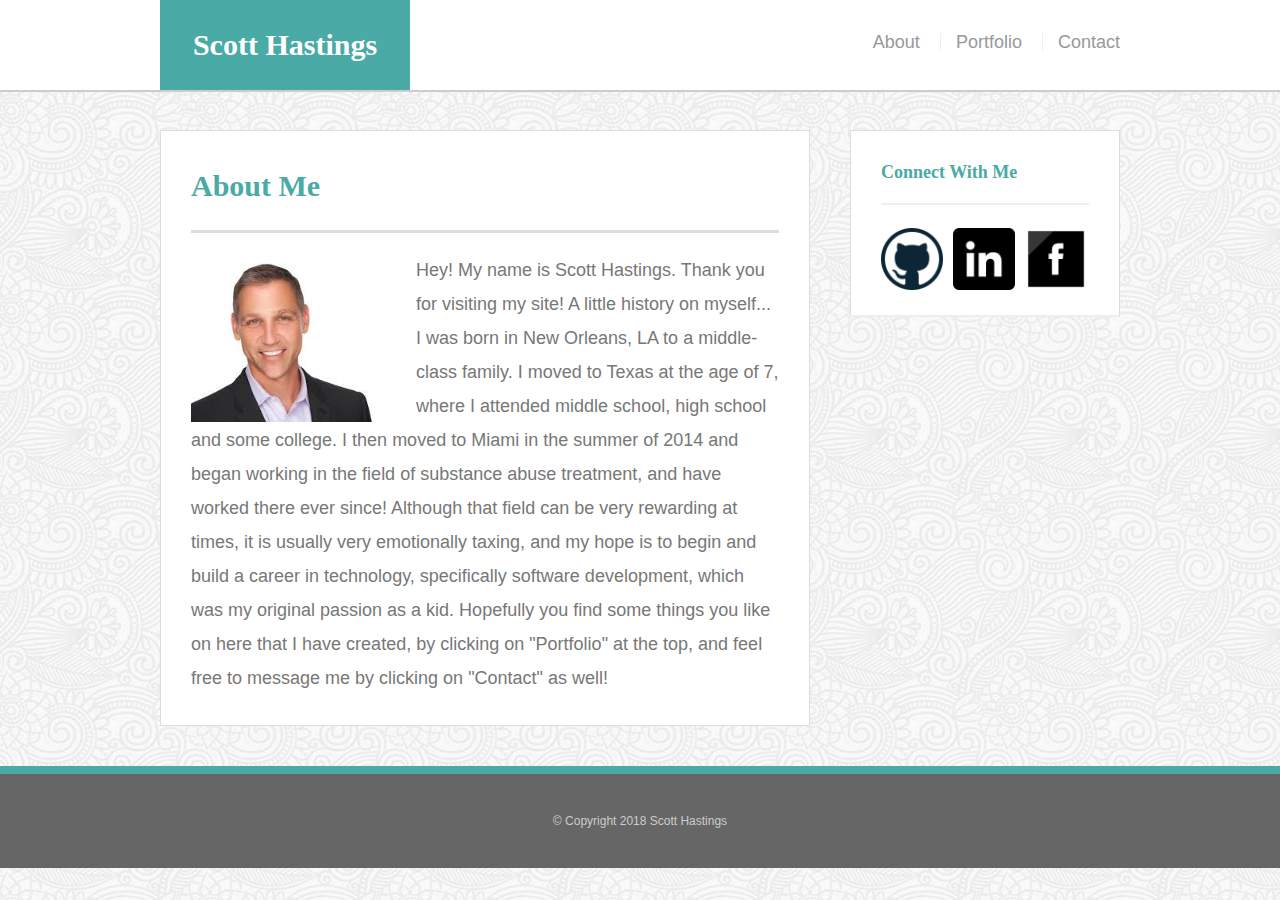
==== index.html @ ab3ec070 "Initial Commit BS Port" ====
<!DOCTYPE html>
<html lang="en">
    <head>
        <title>Home | Scott Hastings</title>
        <link rel="stylesheet" type="text/css" href="Assets/CSS/reset.css">
        <link rel="stylesheet" type="text/css" href="Assets/CSS/style.css">
    </head>
<body>
    <header id="headbar">
        <div class="container">
            <a href="index.html" id="logo">Scott 
            Hastings</a>
            <nav>
                <a href="index.html">About</a>
                <a href="portfolio.html">Portfolio</a>
                <a href="contact.html">Contact</a>
            </nav>
        </div>
    </header>

    <div id="main-container" class="container">
    <section class="main-section">
        <h1>About Me</h1>
        
        <img src="Assets/Images/portfolio-image.jpg" class="auth-image" alt="Bio Image">
        <p>
            Hey! My name is Scott Hastings. Thank you for visiting my site! A little history on myself...
            I was born in New Orleans, LA to a middle-class family. I moved to Texas at the age of 7, where 
            I attended middle school, high school and some college. I then moved to Miami in the summer of 2014
            and began working in the field of substance abuse treatment, and have worked there ever since! Although
            that field can be very rewarding at times, it is usually very emotionally taxing, and my hope is to begin
            and build a career in technology, specifically software development, which was my original passion as a kid.
            Hopefully you find some things you like on here that I have created, by clicking on "Portfolio" at the top,
            and feel free to message me by clicking on "Contact" as well!
        </p>
    </section>

    <section class="sidebar">
            <div id="connect">
                <h2>Connect With Me</h2>

                <img src="Assets/Images/githublogo.jpg"
                class="social" alt="GitHub">
                <img src="Assets/Images/linkedinlogo.jpg"
                class="social" alt="LinkedIn">
                <img src="Assets/Images/facebooklogo.jpg"
                class="social" alt="Facebook">


            </div>    
        </section>
    </div>



        <footer>
            <div class="container">
            &copy; Copyright 2018 Scott Hastings
            </div>
        </footer>

</body>
</html>
---- Assets/CSS/style.css ----
* {
    box-sizing: border-box;
}

body {
    background-image: url('../Images/full-bloom.png');
    font-size: 18px;
    line-height: 34px;
    font-family: 'Arial', 'Helvetica Neue', Helvetica, sans-serif;
    color: #777;
}

.container {
    width: 100%;
    max-width: 960px;
    margin: 0 auto;
    clear: both;
}

h1, h2, h3, p {
    margin-bottom: 20px;
}

p:last-child {
    margin-bottom: 0;
}

h1, h2, h3 {
    font-family: 'Georgia', Times, Times New Roman, serif;
    font-weight: 700;
    color: #4aaaa5;
}

h1{
    font-size: 30px;
    line-height: 49px;
    border-bottom: 3px solid #ddd;
    padding-bottom: 20px;
}

h2, h3 {
    font-size: 22 px;
}

/*header*/

#headbar {
    background: #fff;
    margin: 0 0 30px;
    z-index: 99;
    color: #fff;
    overflow: auto;
    border-bottom: 2px solid #ccc;
    position: fixed;
    width: 100%;
} 

#logo {
    width: 250px;
    height: 90px;
    background: #4aaaa5;
    float: left;
    font-family: 'Georgia', Times, Times New Roman, serif;
    text-align: center;
    line-height: 90px;
    color: #fff;
    font-weight: 700;
    font-size: 30px;
    text-decoration: none;
}

nav {
    float: right;
    margin-top: 25px;
}

nav a {
    color: #999;
    text-decoration: none;
    margin-left: 15px;
    display: inline-block;
    border-left: 1px solid #efefef;
    padding-left: 15px;
    line-height: 18px;
}

nav a:first-child {
    border-left: 0 none;
}

/*main*/
#main-container {
    padding-top: 130px;
}

.main-section {
    background: #fff;
    padding: 30px;
    margin: 0 0 40px 0;
    width: 100%;
    max-width: 650px;
    float: left;
    border: 1px solid #ddd
}

.auth-image {
    width: 200px;
    height: auto;
    margin-top: 10px;
    float: left;
    margin-right: 25px;
}

/*sidebar*/
.sidebar {
    background: #fff;
    padding: 30px;
    width: 100%;
    max-width: 270px;
    float: right;
    border: 1px solid #ddd;
    margin-bottom: 20px;
}

h3, .sidebar, h2 {
    border-bottom: 2px solid #eee;
    padding-bottom: 20px;
    margin-bottom: 15px;
    line-height: 22px;
}

.social {
    width: 62px;
    height: 62px;
    margin-top: 8px;
    margin-right: 5px;
}

.social:last-child {
    margin-right: 0;
}

/*footer*/

footer {
    background: #666;
    color: #fff;
    padding: 30px 0;
    clear: both;
    border-top: 8px solid #4aaaa5;
    color: #ccc;
    font-size: 12px;
    text-align: center;
}

.work {
    width: 274px;
    overflow: auto;
    position: relative;
    float: left;
    margin: 20px 0 25px;
}

.work:nth-child(even) {
    margin-right: 40px;
}

.work img {
    width: 100%;
    border: 0 none;
    opacity: .8;
}

.work h3{
    border-bottom: 0;
    background: #4aaaa5;
    color: #fff;
    text-align: center;
    position: absolute;
    bottom: 12px;
    padding: 15px;
    width: 100%;
    line-height: 30px;
    margin-bottom: 0;
    font-weight: 300;
}

#contact-form ul {
    margin-bottom: 20px;
}

#contact-form li {
    margin-bottom: 10px;
}

label,
input[type=text],
input[type=email],
textarea {
    display: block;
    width: 100%;
}

input[type=text],
input[type=email],
textarea {
    height: 35px;
    border: 1px solid #ddd;
    padding: 0 10px;
    font-size: 14px;
}

textarea {
    height: 200px;
}

input[type=submit] {
    background: #4aaaa5;
    border: 0 none;
    color: #fff;
    font-size: 18px;
    padding: 10px 30px;
    cursor: pointer;
}
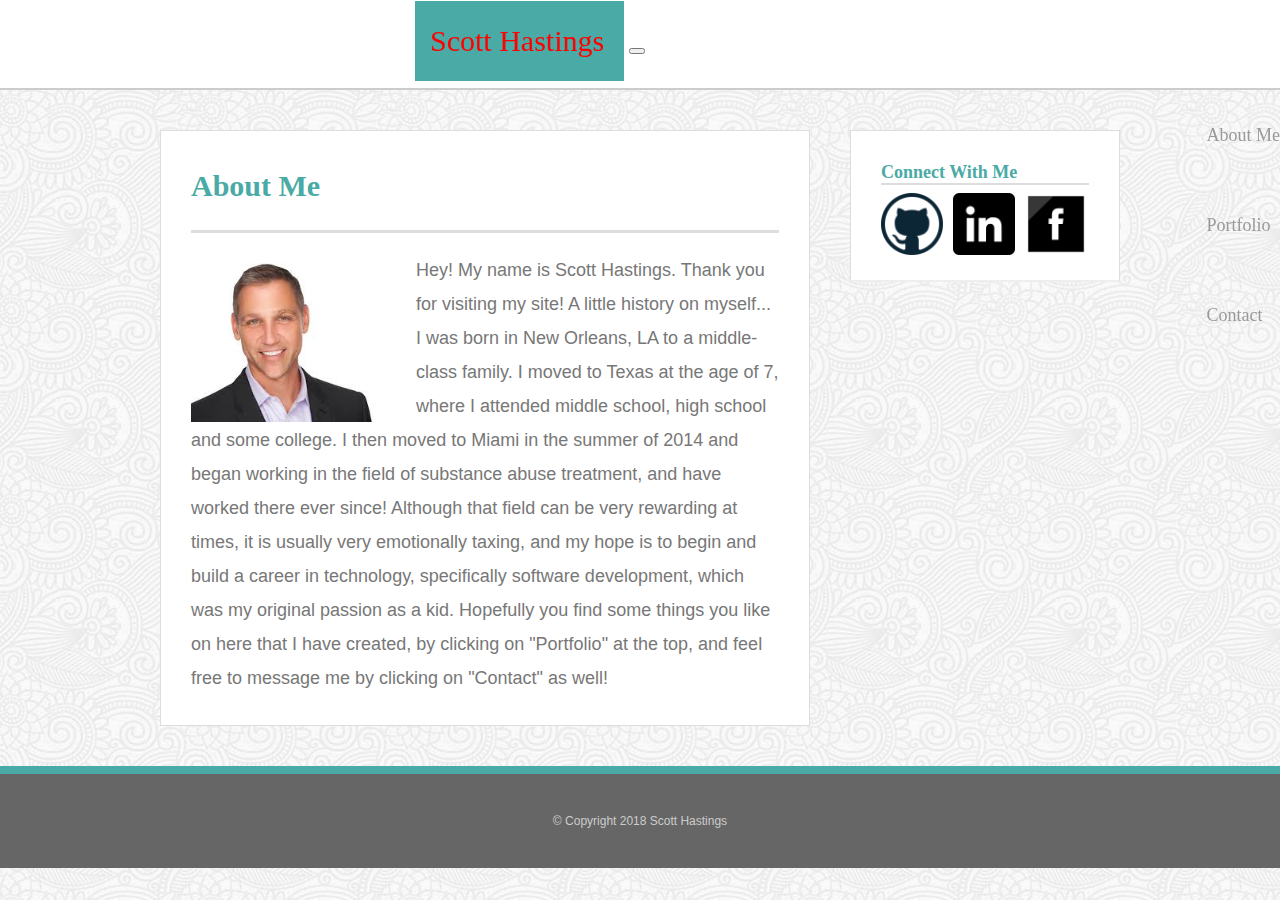
==== commit 5456dc90: "Update 2" ====
--- a/index.html
+++ b/index.html
@@ -1,63 +1,74 @@
 <!DOCTYPE html>
 <html lang="en">
-    <head>
-        <title>Home | Scott Hastings</title>
-        <link rel="stylesheet" type="text/css" href="Assets/CSS/reset.css">
-        <link rel="stylesheet" type="text/css" href="Assets/CSS/style.css">
-    </head>
+
+<head>
+    <title>Home | Scott Hastings</title>
+    <link rel="stylesheet" type="text/css" href="Assets/CSS/reset.css">
+    <link rel="stylesheet" href="https://stackpath.bootstrapcdn.com/bootstrap/4.1.3/css/bootstrap.min.css" integrity="sha384-MCw98/SFnGE8fJT3GXwEOngsV7Zt27NXFoaoApmYm81iuXoPkFOJwJ8ERdknLPMO"
+        crossorigin="anonymous">
+    <link rel="stylesheet" type="text/css" href="Assets/CSS/style.css">
+</head>
+
 <body>
-    <header id="headbar">
-        <div class="container">
-            <a href="index.html" id="logo">Scott 
-            Hastings</a>
-            <nav>
-                <a href="index.html">About</a>
-                <a href="portfolio.html">Portfolio</a>
-                <a href="contact.html">Contact</a>
-            </nav>
+    <nav class="navbar navbar-expand-lg navbar-light bg-light" class="md-col-12" class="xs-col-1">
+        <a class="navbar-brand text-light" href="index.html">Scott Hastings</a>
+        <button class="navbar-toggler" type="button" data-toggle="collapse" data-target="#navbarNav" aria-controls="navbarNav" aria-expanded="false"
+            aria-label="Toggle navigation">
+            <span class="navbar-toggler-icon"></span>
+        </button>
+        <div class="collapse navbar-collapse" id="navbarNav">
+            <ul class="navbar-nav">
+                <li class="nav-item">
+                    <a class="nav-link" href="index.html">About Me</a>
+                </li>
+                <li class="nav-item">
+                    <a class="nav-link" href="portfolio.html">Portfolio</a>
+                </li>
+                <li class="nav-item">
+                    <a class="nav-link" href="contact.html">Contact</a>
+                </li>
+            </ul>
         </div>
-    </header>
+    </nav>
 
-    <div id="main-container" class="container">
-    <section class="main-section">
-        <h1>About Me</h1>
-        
-        <img src="Assets/Images/portfolio-image.jpg" class="auth-image" alt="Bio Image">
-        <p>
-            Hey! My name is Scott Hastings. Thank you for visiting my site! A little history on myself...
-            I was born in New Orleans, LA to a middle-class family. I moved to Texas at the age of 7, where 
-            I attended middle school, high school and some college. I then moved to Miami in the summer of 2014
-            and began working in the field of substance abuse treatment, and have worked there ever since! Although
-            that field can be very rewarding at times, it is usually very emotionally taxing, and my hope is to begin
-            and build a career in technology, specifically software development, which was my original passion as a kid.
-            Hopefully you find some things you like on here that I have created, by clicking on "Portfolio" at the top,
-            and feel free to message me by clicking on "Contact" as well!
-        </p>
+    <div id="main-container" class="container" class="md-col-12" class="xs-col-1">
+        <section class="main-section">
+            <h1>About Me</h1>
+
+            <img src="Assets/Images/portfolio-image.jpg" class="auth-image" alt="Bio Image">
+            <p>
+                Hey! My name is Scott Hastings. Thank you for visiting my site! A little history on myself... I was born in New Orleans,
+                LA to a middle-class family. I moved to Texas at the age of 7, where I attended middle school, high school
+                and some college. I then moved to Miami in the summer of 2014 and began working in the field of substance
+                abuse treatment, and have worked there ever since! Although that field can be very rewarding at times, it
+                is usually very emotionally taxing, and my hope is to begin and build a career in technology, specifically
+                software development, which was my original passion as a kid. Hopefully you find some things you like on
+                here that I have created, by clicking on "Portfolio" at the top, and feel free to message me by clicking
+                on "Contact" as well!
+            </p>
+        </section>
+
+        <section class="sidebar">
+            <div id="connect">
+                <h4>Connect With Me</h4>
+                <div id="connectpics">
+                    <img src="Assets/Images/githublogo.jpg" class="social" alt="GitHub">
+                    <img src="Assets/Images/linkedinlogo.jpg" class="social" alt="LinkedIn">
+                    <img src="Assets/Images/facebooklogo.jpg" class="social" alt="Facebook">
+            </div>
+
+    </div>
     </section>
-
-    <section class="sidebar">
-            <div id="connect">
-                <h2>Connect With Me</h2>
-
-                <img src="Assets/Images/githublogo.jpg"
-                class="social" alt="GitHub">
-                <img src="Assets/Images/linkedinlogo.jpg"
-                class="social" alt="LinkedIn">
-                <img src="Assets/Images/facebooklogo.jpg"
-                class="social" alt="Facebook">
-
-
-            </div>    
-        </section>
     </div>
 
 
 
-        <footer>
-            <div class="container">
+    <footer>
+        <div class="container">
             &copy; Copyright 2018 Scott Hastings
-            </div>
-        </footer>
+        </div>
+    </footer>
 
 </body>
+
 </html>--- a/Assets/CSS/style.css
+++ b/Assets/CSS/style.css
@@ -21,11 +21,13 @@
     margin-bottom: 20px;
 }
 
+
+
 p:last-child {
     margin-bottom: 0;
 }
 
-h1, h2, h3 {
+h1, h2, h3, h4 {
     font-family: 'Georgia', Times, Times New Roman, serif;
     font-weight: 700;
     color: #4aaaa5;
@@ -38,7 +40,7 @@
     padding-bottom: 20px;
 }
 
-h2, h3 {
+h2, h3, h4 {
     font-size: 22 px;
 }
 
@@ -69,10 +71,32 @@
     text-decoration: none;
 }
 
-nav {
+.navbar-nav {
     float: right;
-    margin-top: 25px;
-}
+    padding-left: 200px;
+}
+
+.navbar-brand {
+    font-size: 30px;
+    background-color: #4aaaa5;
+    color: red;
+    line-height: 80px;
+    padding-right: 20px;
+}
+
+.navbar {
+    /* float: right; */
+    margin: 0 auto;
+    position: fixed;
+    background-color: white;
+    font-family: 'Georgia', Times, Times New Roman, serif;
+    height: 90px;
+    line-height: 90px;
+    width: 100%;
+    padding-left: 400px;
+    border-bottom: 2px solid #ccc;
+}
+
 
 nav a {
     color: #999;
@@ -223,10 +247,11 @@
     cursor: pointer;
 }
 
-
-
-
-
-
-
-
+#connectpics {
+    border-top: 2px solid #ddd;
+}
+
+
+
+
+
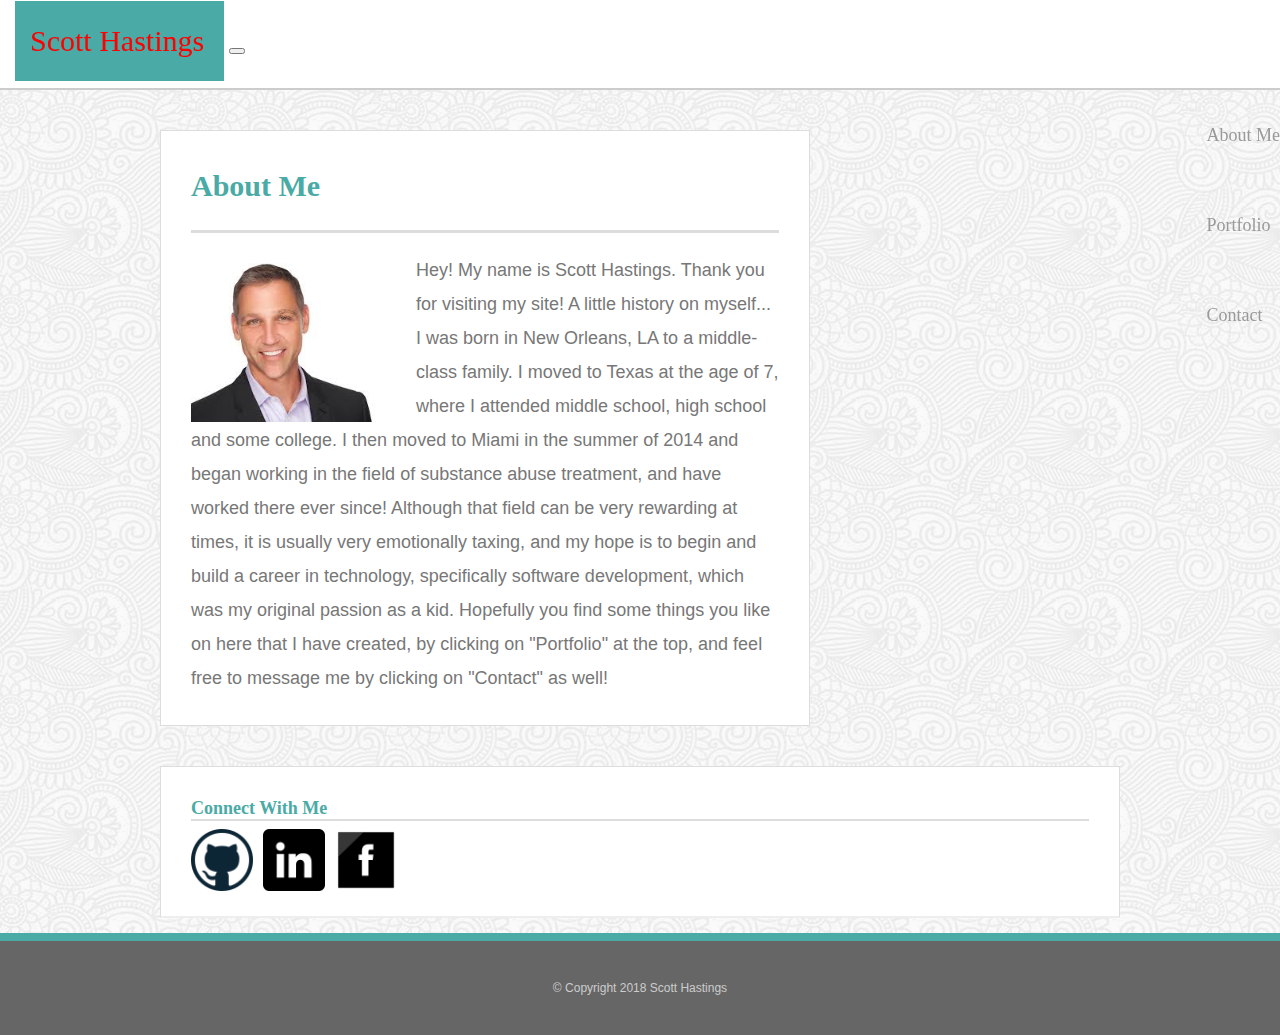
==== commit 371a36c8: "Bootstrap Final" ====
--- a/index.html
+++ b/index.html
@@ -9,56 +9,65 @@
     <link rel="stylesheet" type="text/css" href="Assets/CSS/style.css">
 </head>
 
+<!-- NEED HELP CENTERING TEXT ON NAVBAR -->
+
 <body>
-    <nav class="navbar navbar-expand-lg navbar-light bg-light" class="md-col-12" class="xs-col-1">
-        <a class="navbar-brand text-light" href="index.html">Scott Hastings</a>
-        <button class="navbar-toggler" type="button" data-toggle="collapse" data-target="#navbarNav" aria-controls="navbarNav" aria-expanded="false"
-            aria-label="Toggle navigation">
-            <span class="navbar-toggler-icon"></span>
-        </button>
-        <div class="collapse navbar-collapse" id="navbarNav">
-            <ul class="navbar-nav">
-                <li class="nav-item">
-                    <a class="nav-link" href="index.html">About Me</a>
-                </li>
-                <li class="nav-item">
-                    <a class="nav-link" href="portfolio.html">Portfolio</a>
-                </li>
-                <li class="nav-item">
-                    <a class="nav-link" href="contact.html">Contact</a>
-                </li>
-            </ul>
-        </div>
-    </nav>
 
-    <div id="main-container" class="container" class="md-col-12" class="xs-col-1">
-        <section class="main-section">
-            <h1>About Me</h1>
+        <nav class="navbar navbar-expand-lg navbar-light bg-light text-center">
+                <a class="navbar-brand text-light" href="index.html">Scott Hastings</a>
+                <button class="navbar-toggler" type="button" data-toggle="collapse" data-target="#navbarNav" aria-controls="navbarNav" aria-expanded="false"
+                    aria-label="Toggle navigation">
+                    <span class="navbar-toggler-icon"></span>
+                </button>
+                <div class="collapse navbar-collapse" id="navbarNav">
+                    <ul class="navbar-nav">
+                        <li class="nav-item">
+                            <a class="nav-link" href="index.html">About Me</a>
+                        </li>
+                        <li class="nav-item">
+                            <a class="nav-link" href="portfolio.html">Portfolio</a>
+                        </li>
+                        <li class="nav-item">
+                            <a class="nav-link" href="contact.html">Contact</a>
+                        </li>
+                    </ul>
+                </div>
+            </nav>
 
-            <img src="Assets/Images/portfolio-image.jpg" class="auth-image" alt="Bio Image">
-            <p>
-                Hey! My name is Scott Hastings. Thank you for visiting my site! A little history on myself... I was born in New Orleans,
-                LA to a middle-class family. I moved to Texas at the age of 7, where I attended middle school, high school
-                and some college. I then moved to Miami in the summer of 2014 and began working in the field of substance
-                abuse treatment, and have worked there ever since! Although that field can be very rewarding at times, it
-                is usually very emotionally taxing, and my hope is to begin and build a career in technology, specifically
-                software development, which was my original passion as a kid. Hopefully you find some things you like on
-                here that I have created, by clicking on "Portfolio" at the top, and feel free to message me by clicking
-                on "Contact" as well!
-            </p>
-        </section>
+    <div id="main-container" class="container">
+        <div class="row">
+            <div class="col-md-7">
+                <section class="main-section">
+                    <h1>About Me</h1>
 
-        <section class="sidebar">
-            <div id="connect">
-                <h4>Connect With Me</h4>
-                <div id="connectpics">
-                    <img src="Assets/Images/githublogo.jpg" class="social" alt="GitHub">
-                    <img src="Assets/Images/linkedinlogo.jpg" class="social" alt="LinkedIn">
-                    <img src="Assets/Images/facebooklogo.jpg" class="social" alt="Facebook">
+                    <img src="Assets/Images/portfolio-image.jpg" class="auth-image" alt="Bio Image">
+                    <p>
+                        Hey! My name is Scott Hastings. Thank you for visiting my site! A little history on myself... I was born in New Orleans,
+                        LA to a middle-class family. I moved to Texas at the age of 7, where I attended middle school, high
+                        school and some college. I then moved to Miami in the summer of 2014 and began working in the field
+                        of substance abuse treatment, and have worked there ever since! Although that field can be very rewarding
+                        at times, it is usually very emotionally taxing, and my hope is to begin and build a career in technology,
+                        specifically software development, which was my original passion as a kid. Hopefully you find some
+                        things you like on here that I have created, by clicking on "Portfolio" at the top, and feel free
+                        to message me by clicking on "Contact" as well!
+                    </p>
+                </section>
             </div>
 
-    </div>
-    </section>
+            <div class="col-12 col-md-5">
+                <section class="sidebar">
+                    <div id="connect">
+                        <h4>Connect With Me</h4>
+                        <div id="connectpics">
+                            <img src="Assets/Images/githublogo.jpg" class="social" alt="GitHub">
+                            <img src="Assets/Images/linkedinlogo.jpg" class="social" alt="LinkedIn">
+                            <img src="Assets/Images/facebooklogo.jpg" class="social" alt="Facebook">
+                        </div>
+
+                    </div>
+                </section>
+            </div>
+        </div>
     </div>
 
 
--- a/Assets/CSS/style.css
+++ b/Assets/CSS/style.css
@@ -73,7 +73,7 @@
 
 .navbar-nav {
     float: right;
-    padding-left: 200px;
+    /* padding-left: 200px; */
 }
 
 .navbar-brand {
@@ -85,7 +85,7 @@
 }
 
 .navbar {
-    /* float: right; */
+    float: right;
     margin: 0 auto;
     position: fixed;
     background-color: white;
@@ -93,10 +93,15 @@
     height: 90px;
     line-height: 90px;
     width: 100%;
-    padding-left: 400px;
+    /* padding-left: 400px; */
     border-bottom: 2px solid #ccc;
-}
-
+    z-index: 99;
+}
+
+/* .navbarcontent {
+    margin: 0 auto;
+    display: inline-block;
+} */
 
 nav a {
     color: #999;
@@ -140,7 +145,7 @@
     background: #fff;
     padding: 30px;
     width: 100%;
-    max-width: 270px;
+    /* max-width: 270px; */
     float: right;
     border: 1px solid #ddd;
     margin-bottom: 20px;
@@ -252,6 +257,3 @@
 }
 
 
-
-
-
